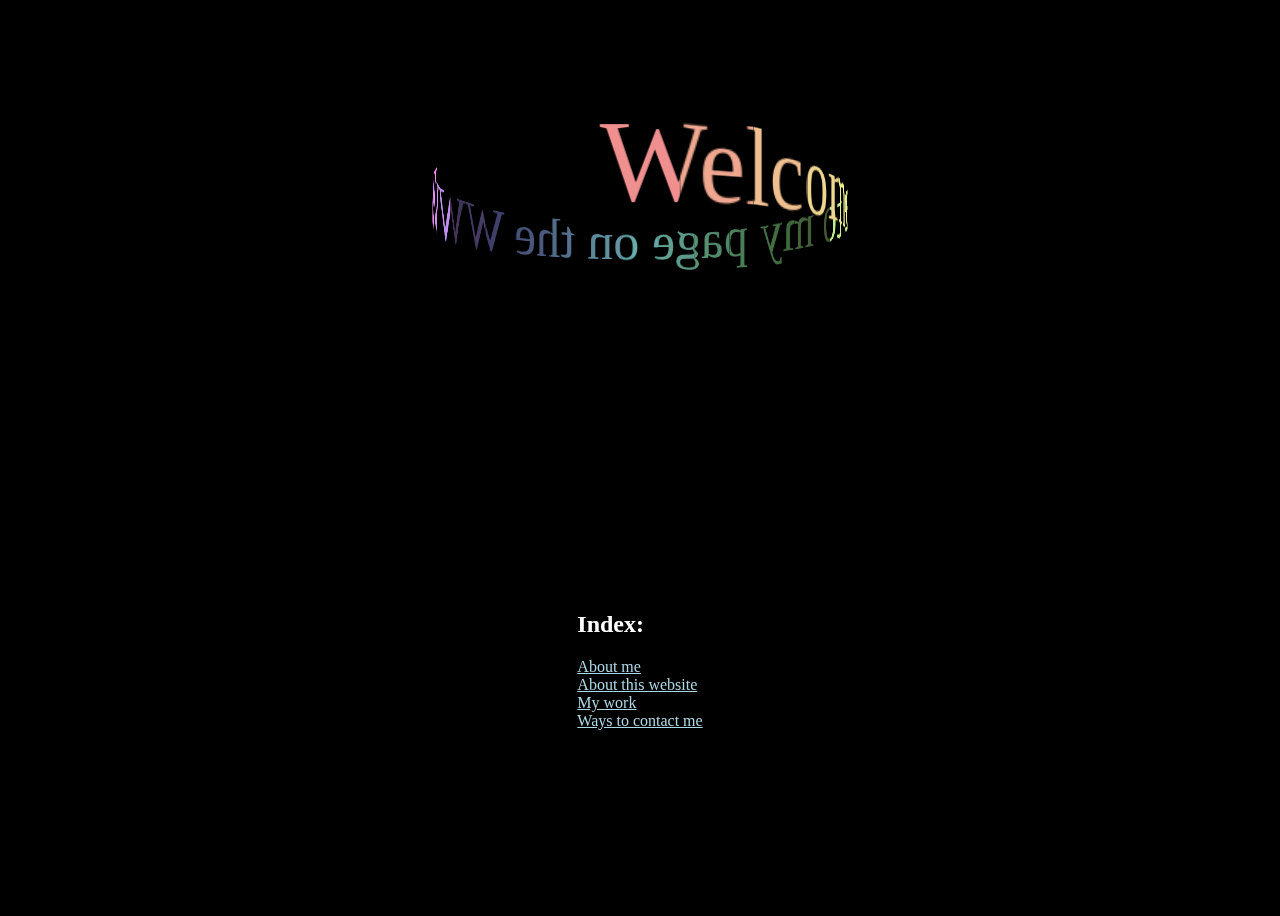
==== index.html @ 7a79d5ec "Add files via upload" ====
<!DOCTYPE html>
<html>
  <head>
    <meta charset="utf-8" />
    <meta http-equiv="X-UA-Compatible" content="IE=edge" />
    <title>Ernest's personal web site</title>
    <meta name="viewport" content="width=device-width, initial-scale=1" />
    <link rel="stylesheet" href="main.css" />
  </head>
  <body>
    <!-- partial:index.partial.html -->

    <div class="scene">
      <div class="banner">
        <div class="panel"></div>
        <div class="panel"></div>
        <div class="panel"></div>
        <div class="panel"></div>
        <div class="panel"></div>
        <div class="panel"></div>
        <div class="panel"></div>
        <div class="panel"></div>
        <div class="panel"></div>
        <div class="panel"></div>
        <div class="panel"></div>
        <div class="panel"></div>
        <div class="panel"></div>
        <div class="panel"></div>
        <div class="panel"></div>
        <div class="panel"></div>
        <div class="panel"></div>
        <div class="panel"></div>
        <div class="panel"></div>
        <div class="panel"></div>
        <div class="panel"></div>
        <div class="panel"></div>
        <div class="panel"></div>
        <div class="panel"></div>
      </div>
      <div class="screen"></div>
    </div>
    <!-- partial -->

    <section id="index">
      <h2>Index:</h2>
      <a href="#">About me</a>
      <a href="#">About this website</a>
      <a href="#">My work</a>
      <a href="#">Ways to contact me</a>
    </section>
  </body>
</html>
---- main.css ----
body {
  background-color: #000;
  color: #fff;
  min-height: 100vh;
  display: grid;
  place-items: center;
  perspective: 500px;
  perspective-origin: 50% calc(50% - 150px);
}

.scene {
  position: relative;
  transform-style: preserve-3d;
  padding-top: 50px;
}

.banner {
  display: flex;
  transform-style: preserve-3d;
  -webkit-animation: rotate 12s infinite linear;
  animation: rotate 12s infinite linear;
}

@-webkit-keyframes rotate {
  to {
    transform: rotateY(-360deg);
  }
}

@keyframes rotate {
  to {
    transform: rotateY(-360deg);
  }
}
.panel {
  position: absolute;
  transform: translate(-50%, -50%) rotateY(var(--angle)) translateZ(190px);
  width: 50px;
  height: 120px;
  overflow: hidden;
}

.panel::before {
  position: absolute;
  left: var(--left);
  content: "Welcome to my page on the WWW";
  font-size: 72px;
  width: -webkit-max-content;
  width: -moz-max-content;
  width: max-content;
  color: hsl(var(--hue), 75%, 75%);
}

.panel:nth-child(1) {
  --left: 0px;
  --hue: 0;
  --angle: 0deg;
}

.panel:nth-child(2) {
  --left: -50px;
  --hue: 15;
  --angle: 15deg;
}

.panel:nth-child(3) {
  --left: -100px;
  --hue: 30;
  --angle: 30deg;
}

.panel:nth-child(4) {
  --left: -150px;
  --hue: 45;
  --angle: 45deg;
}

.panel:nth-child(5) {
  --left: -200px;
  --hue: 60;
  --angle: 60deg;
}

.panel:nth-child(6) {
  --left: -250px;
  --hue: 75;
  --angle: 75deg;
}

.panel:nth-child(7) {
  --left: -300px;
  --hue: 90;
  --angle: 90deg;
}

.panel:nth-child(8) {
  --left: -350px;
  --hue: 105;
  --angle: 105deg;
}

.panel:nth-child(9) {
  --left: -400px;
  --hue: 120;
  --angle: 120deg;
}

.panel:nth-child(10) {
  --left: -450px;
  --hue: 135;
  --angle: 135deg;
}

.panel:nth-child(11) {
  --left: -500px;
  --hue: 150;
  --angle: 150deg;
}

.panel:nth-child(12) {
  --left: -550px;
  --hue: 165;
  --angle: 165deg;
}

.panel:nth-child(13) {
  --left: -600px;
  --hue: 180;
  --angle: 180deg;
}

.panel:nth-child(14) {
  --left: -650px;
  --hue: 195;
  --angle: 195deg;
}

.panel:nth-child(15) {
  --left: -700px;
  --hue: 210;
  --angle: 210deg;
}

.panel:nth-child(16) {
  --left: -750px;
  --hue: 225;
  --angle: 225deg;
}

.panel:nth-child(17) {
  --left: -800px;
  --hue: 240;
  --angle: 240deg;
}

.panel:nth-child(18) {
  --left: -850px;
  --hue: 255;
  --angle: 255deg;
}

.panel:nth-child(19) {
  --left: -900px;
  --hue: 270;
  --angle: 270deg;
}

.panel:nth-child(20) {
  --left: -950px;
  --hue: 285;
  --angle: 285deg;
}

.panel:nth-child(21) {
  --left: -1000px;
  --hue: 300;
  --angle: 300deg;
}

.panel:nth-child(22) {
  --left: -1050px;
  --hue: 315;
  --angle: 315deg;
}

.panel:nth-child(23) {
  --left: -1100px;
  --hue: 330;
  --angle: 330deg;
}

.panel:nth-child(24) {
  --left: -1150px;
  --hue: 345;
  --angle: 345deg;
}

.screen {
  position: absolute;
  width: 400px;
  height: 400px;
  background-image: linear-gradient(90deg, #000a, #0004, #000a);
  transform: translate(-50%, -50%);
}
#index a {
  display: block;
  color: lightblue;
}

#index a:hover {
  color: white;
}
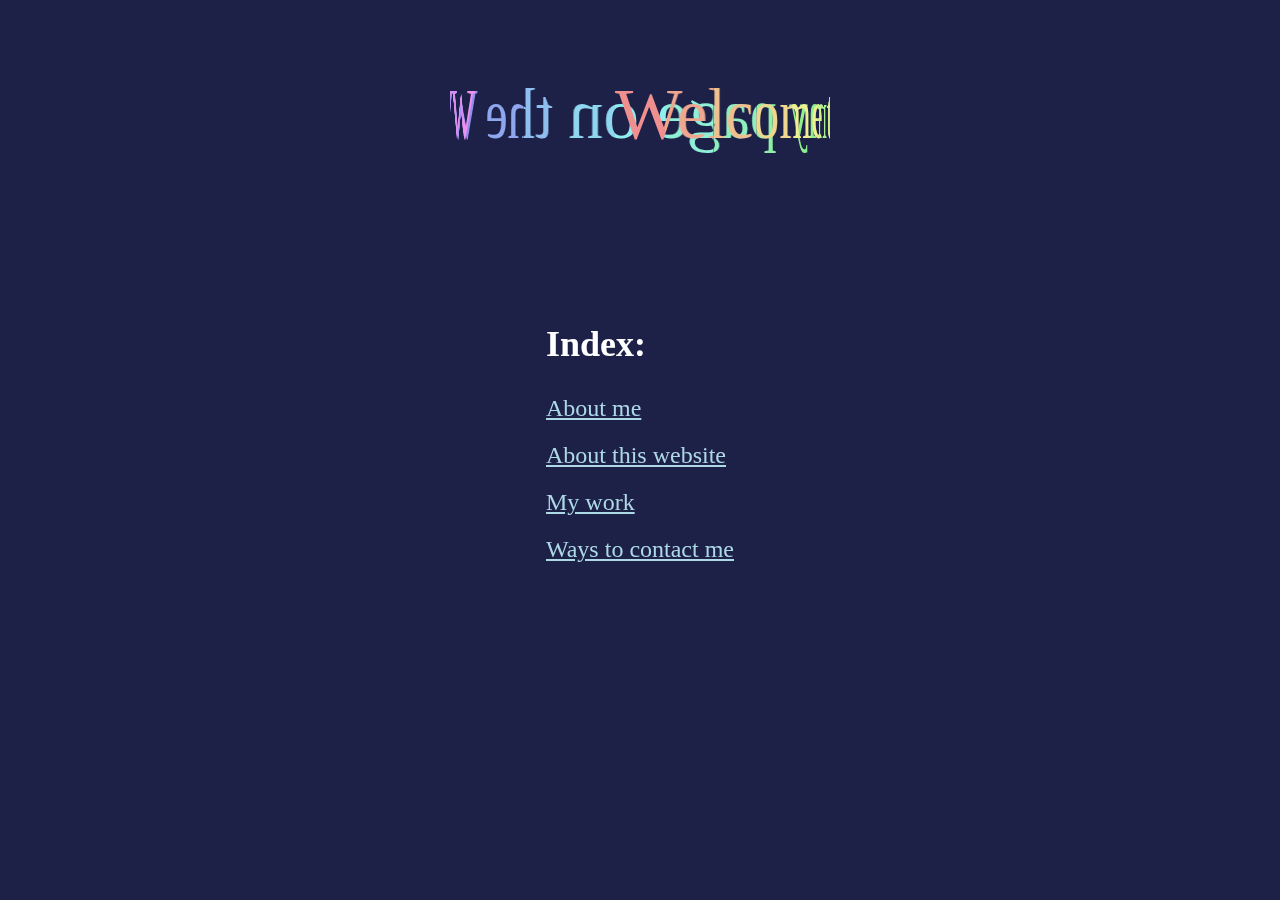
==== commit ce5a691a: "Update index.html" ====
--- a/index.html
+++ b/index.html
@@ -9,7 +9,7 @@
   </head>
   <body>
     <!-- partial:index.partial.html -->
-
+<div class="hero">
     <div class="scene">
       <div class="banner">
         <div class="panel"></div>
@@ -39,14 +39,15 @@
       </div>
       <div class="screen"></div>
     </div>
+    </div>
     <!-- partial -->
 
     <section id="index">
       <h2>Index:</h2>
-      <a href="#">About me</a>
-      <a href="#">About this website</a>
-      <a href="#">My work</a>
-      <a href="#">Ways to contact me</a>
+      <a href="about-me.html">About me</a>
+      <a href="about-this-www.html">About this website</a>
+      <a href="my-work.html">My work</a>
+      <a href="contact.html">Ways to contact me</a>
     </section>
   </body>
 </html>
--- a/main.css
+++ b/main.css
@@ -1,11 +1,13 @@
 body {
-  background-color: #000;
+  background-color: rgb(29, 32, 71);
   color: #fff;
-  min-height: 100vh;
+  min-height: 70vh;
   display: grid;
   place-items: center;
   perspective: 500px;
   perspective-origin: 50% calc(50% - 150px);
+  overflow: auto;
+  padding-top: 20px;
 }
 
 .scene {
@@ -17,8 +19,8 @@
 .banner {
   display: flex;
   transform-style: preserve-3d;
-  -webkit-animation: rotate 12s infinite linear;
-  animation: rotate 12s infinite linear;
+  -webkit-animation: rotate 8s infinite linear;
+  animation: rotate 8s infinite linear;
 }
 
 @-webkit-keyframes rotate {
@@ -199,14 +201,80 @@
   position: absolute;
   width: 400px;
   height: 400px;
-  background-image: linear-gradient(90deg, #000a, #0004, #000a);
   transform: translate(-50%, -50%);
 }
+
+#index {
+  padding-top: 50px;
+  padding-bottom: 20px;
+  font-size: 2rem;
+}
+
 #index a {
   display: block;
   color: lightblue;
+  padding-bottom: 20px;
 }
 
 #index a:hover {
   color: white;
 }
+
+#desc {
+  max-width: 800px;
+}
+
+#desc p {
+  font-size: 1.5rem;
+}
+
+#desc h1 {
+  font-size: 4rem;
+}
+
+a {
+  color: aliceblue;
+}
+a:hover {
+  color: lightblue;
+}
+
+/* If the screen size is 601px wide or more*/
+@media screen and (min-width: 601px) {
+  #index {
+    font-size: 1.5rem;
+  }
+}
+
+/* If the screen size is 600px wide or less*/
+@media screen and (max-width: 600px) {
+  #index {
+    font-size: 2.5rem;
+  }
+  .scene {
+    padding-top: 100px;
+  }
+}
+
+div.gallery {
+  margin: 10px;
+  border: 5px solid rgba(132, 0, 255, 0.8);
+  float: left;
+  width: 360px;
+}
+div.gallery:hover {
+  border: 5px solid rgb(209, 131, 255);
+  box-shadow: 5px 5px #fff;
+}
+div.gallery img {
+  width: 100%;
+  height: auto;
+}
+div.desc {
+  padding: 15px;
+  text-align: center;
+}
+
+.work-post {
+  max-width: 800px;
+}
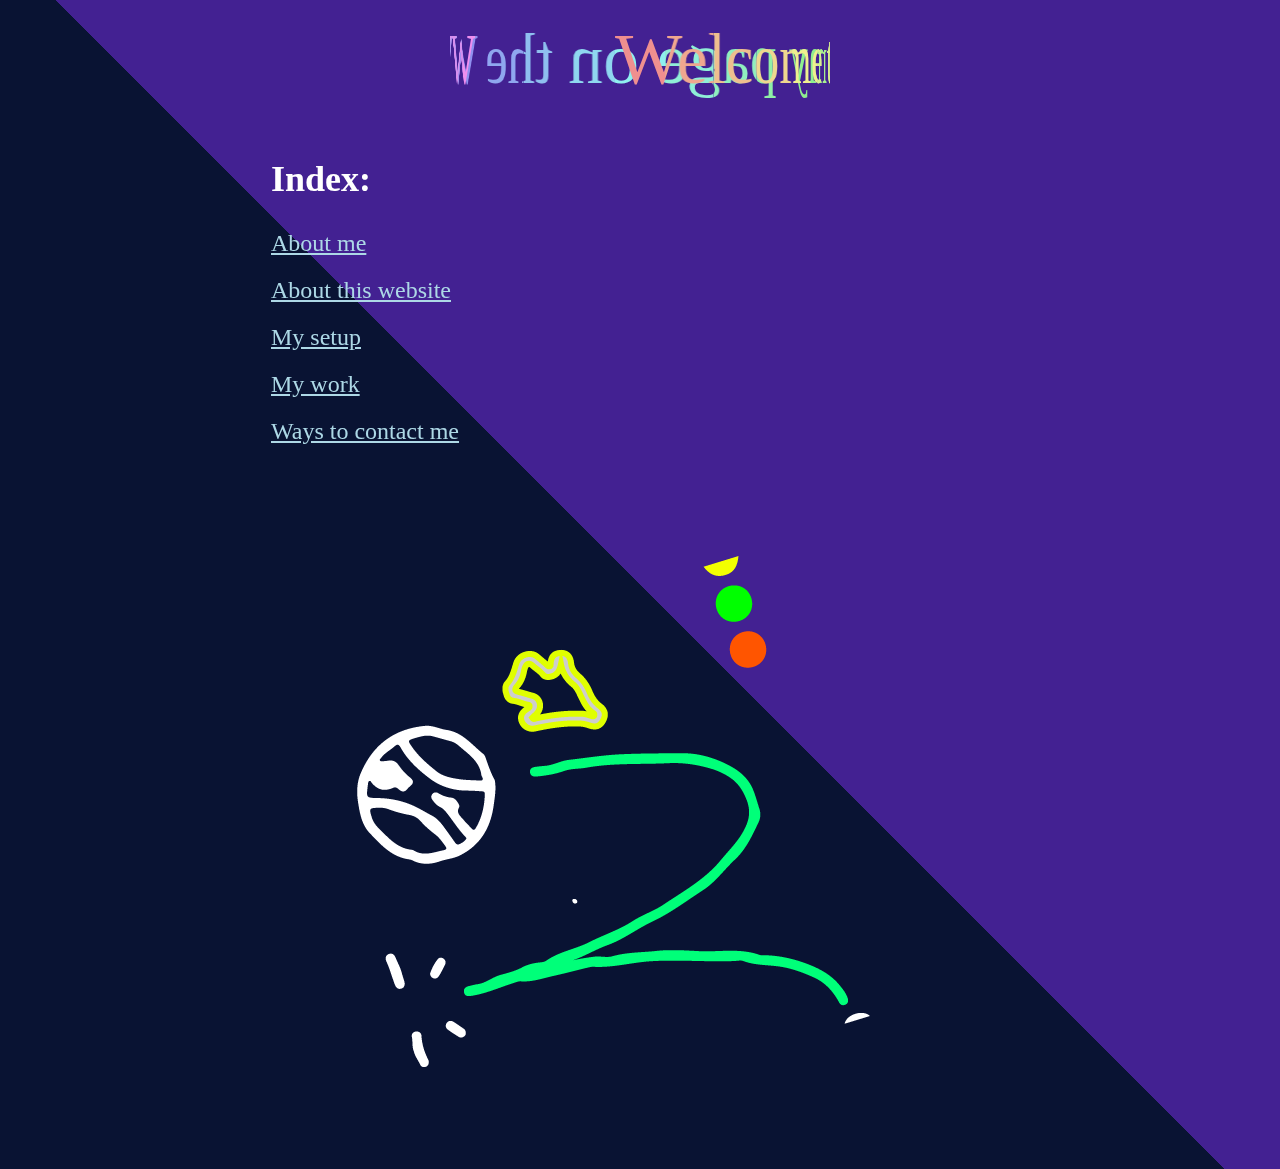
==== commit 4c63e97f: "added mysetup ahref url" ====
--- a/index.html
+++ b/index.html
@@ -46,8 +46,10 @@
       <h2>Index:</h2>
       <a href="about-me.html">About me</a>
       <a href="about-this-www.html">About this website</a>
+      <a href="my_setup.html"> My setup </a>
       <a href="my-work.html">My work</a>
       <a href="contact.html">Ways to contact me</a>
+     <div class="lol"><img src="illustration_001.png" class="center"> </div> 
     </section>
   </body>
 </html>
--- a/main.css
+++ b/main.css
@@ -1,5 +1,6 @@
 body {
-  background-color: rgb(29, 32, 71);
+  background: linear-gradient(45deg, rgb(9, 19, 51) 50%, rgb(67, 33, 146) 50%);
+
   color: #fff;
   min-height: 70vh;
   display: grid;
@@ -278,3 +279,40 @@
 .work-post {
   max-width: 800px;
 }
+
+#category-link {
+  border-radius: 50%;
+  background-color: #aeff01;
+  width: 150px;
+  height: 50px;
+  margin: 0 20px 20px 20px;
+}
+
+#category-link:hover {
+  background-color: #e3ffa7;
+}
+
+#category-link a {
+  text-decoration: none;
+  font-size: 20px;
+  color: black;
+}
+
+#heading2 {
+  font-size: 2.5rem;
+  color: #aeff01;
+}
+
+
+
+#lol {
+  display: flex;
+  justify-content: center;
+  align-items: center;
+  height: 800px;
+}
+
+center {
+  width: 60%;
+  height: 500px;
+}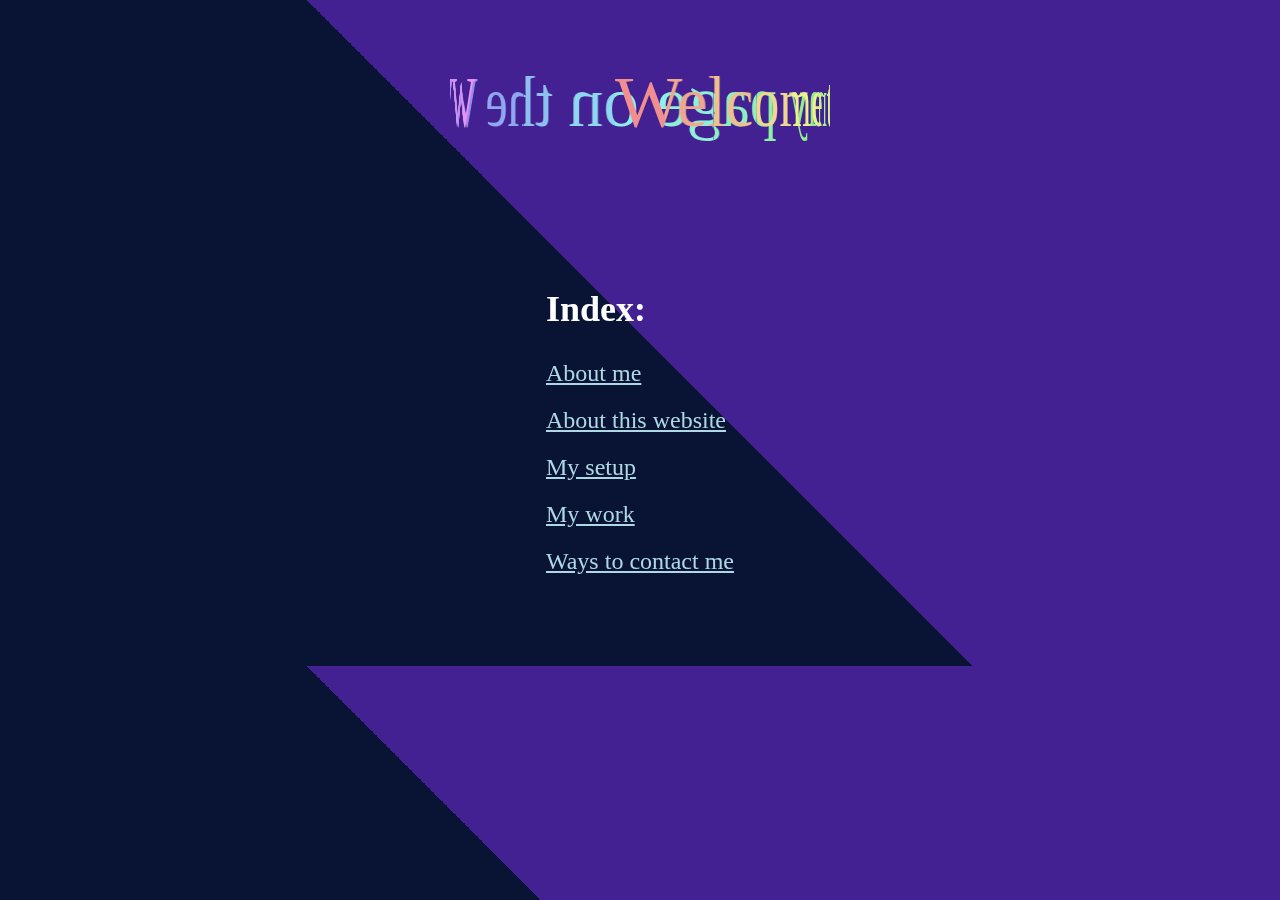
==== commit a92fac57: "removed illustr and added some js" ====
--- a/index.html
+++ b/index.html
@@ -49,7 +49,9 @@
       <a href="my_setup.html"> My setup </a>
       <a href="my-work.html">My work</a>
       <a href="contact.html">Ways to contact me</a>
-     <div class="lol"><img src="illustration_001.png" class="center"> </div> 
+    <!--  <div class="lol"><img src="illustration_001.png" class="center"> </div>  -->
     </section>
+
+    <script src="script.js"></script>
   </body>
 </html>
